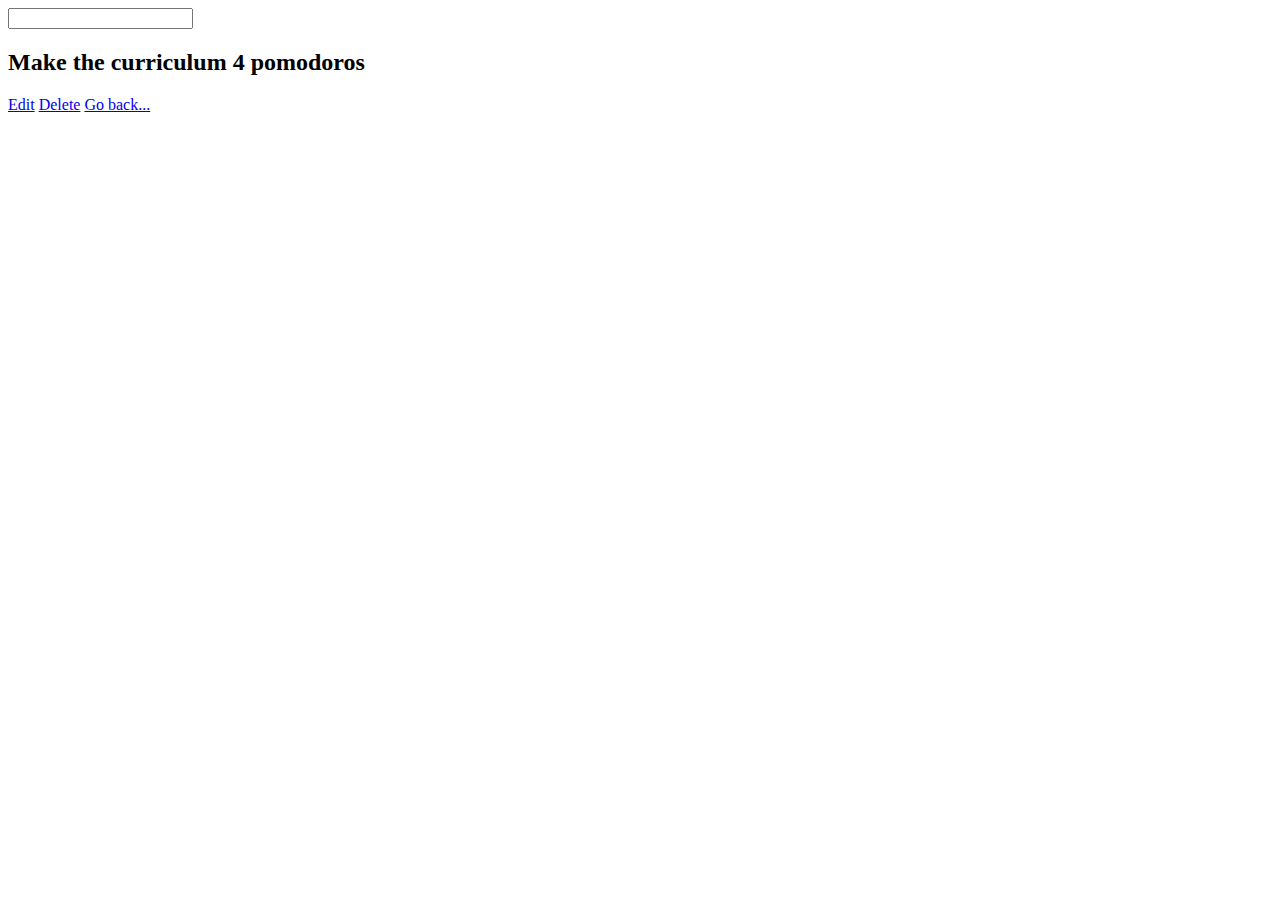
==== show.html @ 1a2dbb4e "add css" ====
<html>
  <head>
  <title>Todo list Application</title>    
 </head>  
 <body>
    <input type="checkbox/">
    <h2>Make the curriculum 4 pomodoros</h2>
    <a href="#">Edit</a>
    <a href="#">Delete</a>
    <a href="index.html">Go back...</a>
     
 </body>
    
    
    
</html>
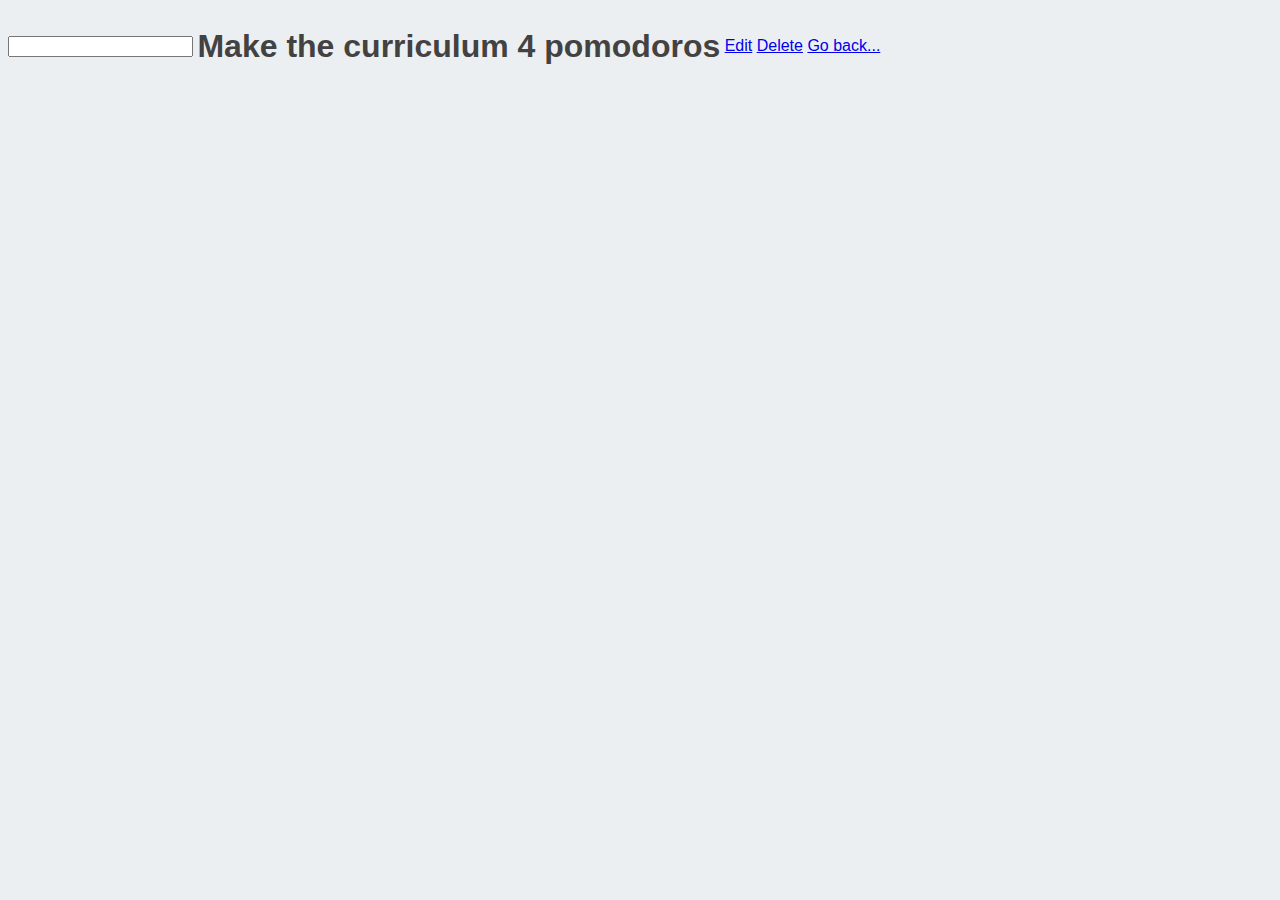
==== commit 17e1972c: "index js" ====
--- a/show.html
+++ b/show.html
@@ -2,6 +2,7 @@
 <html>
   <head>
   <title>Todo list Application</title>    
+ <link rel="stylesheet" href="show.css" type="text/css" />
  </head>  
  <body>
     <input type="checkbox/">
@@ -10,6 +11,7 @@
     <a href="#">Delete</a>
     <a href="index.html">Go back...</a>
      
+
  </body>
     
     
--- a/show.css
+++ b/show.css
@@ -0,0 +1,26 @@
+body{
+    color: #424242;
+    background-color: #ECEFF1;
+    font-family: sans-serif;
+}
+
+h2{
+    display:inline-block;
+    vertical-align: middle;
+    font-size:32px;
+    margin: 20px 0px;
+}
+
+body{
+    color: #424242;
+    background-color: #ECEFF1;
+    font-family: sans-serif;
+}
+
+img{
+    width: 150px;
+}
+
+span{
+    margin
+}